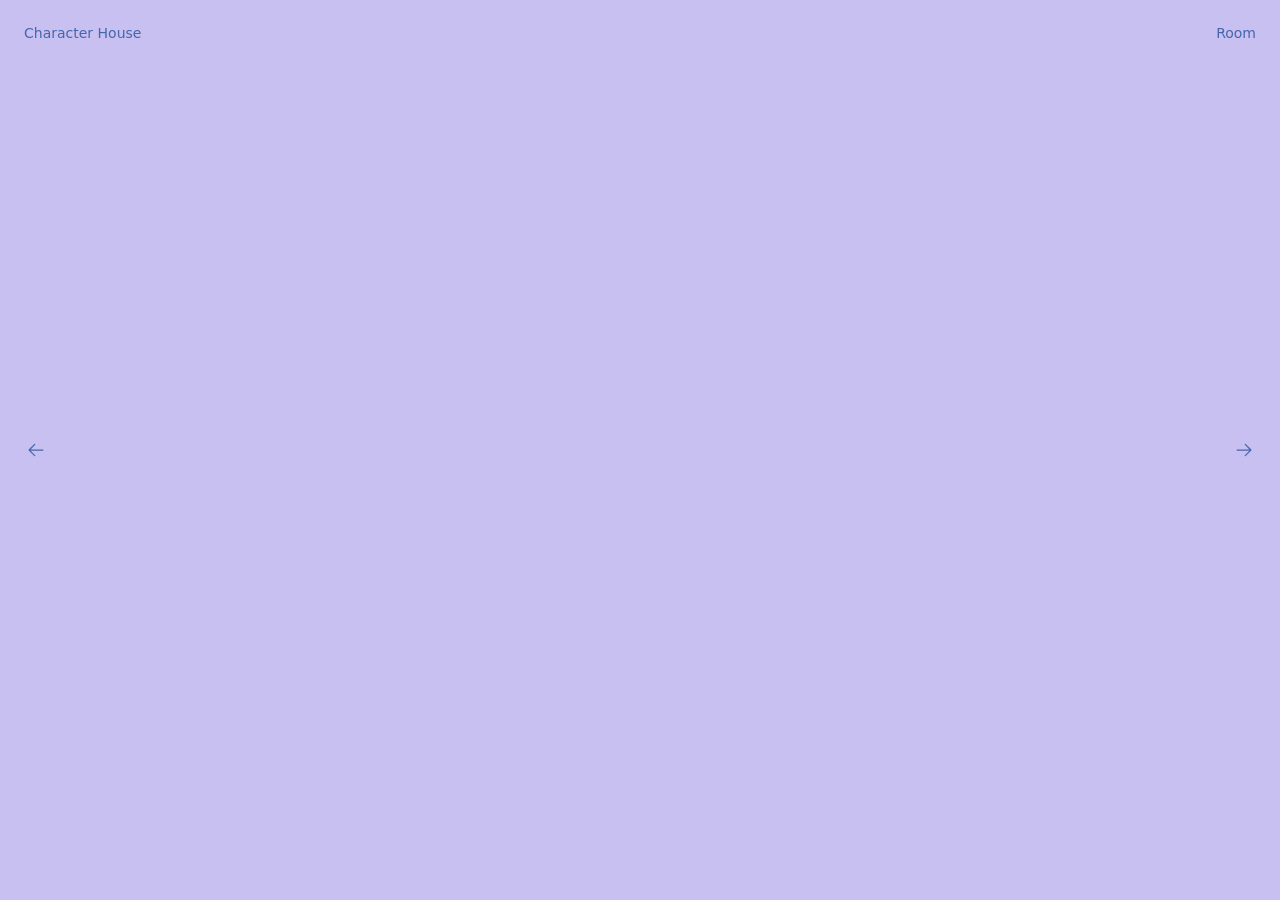
==== chair/index.html @ a0bf98ff "Character House: a room of tactile furniture made from characters A landing room (one celadon colour" ====
<!doctype html>
<html lang="en">
<head>
  <meta charset="utf-8" />
  <!-- Every piece is shown in the dictionary now. -->
  <meta http-equiv="refresh" content="0; url=../dictionary/#chair" />
  <title>Character House</title>
</head>
<body><a href="../dictionary/#chair">Dictionary</a></body>
</html>
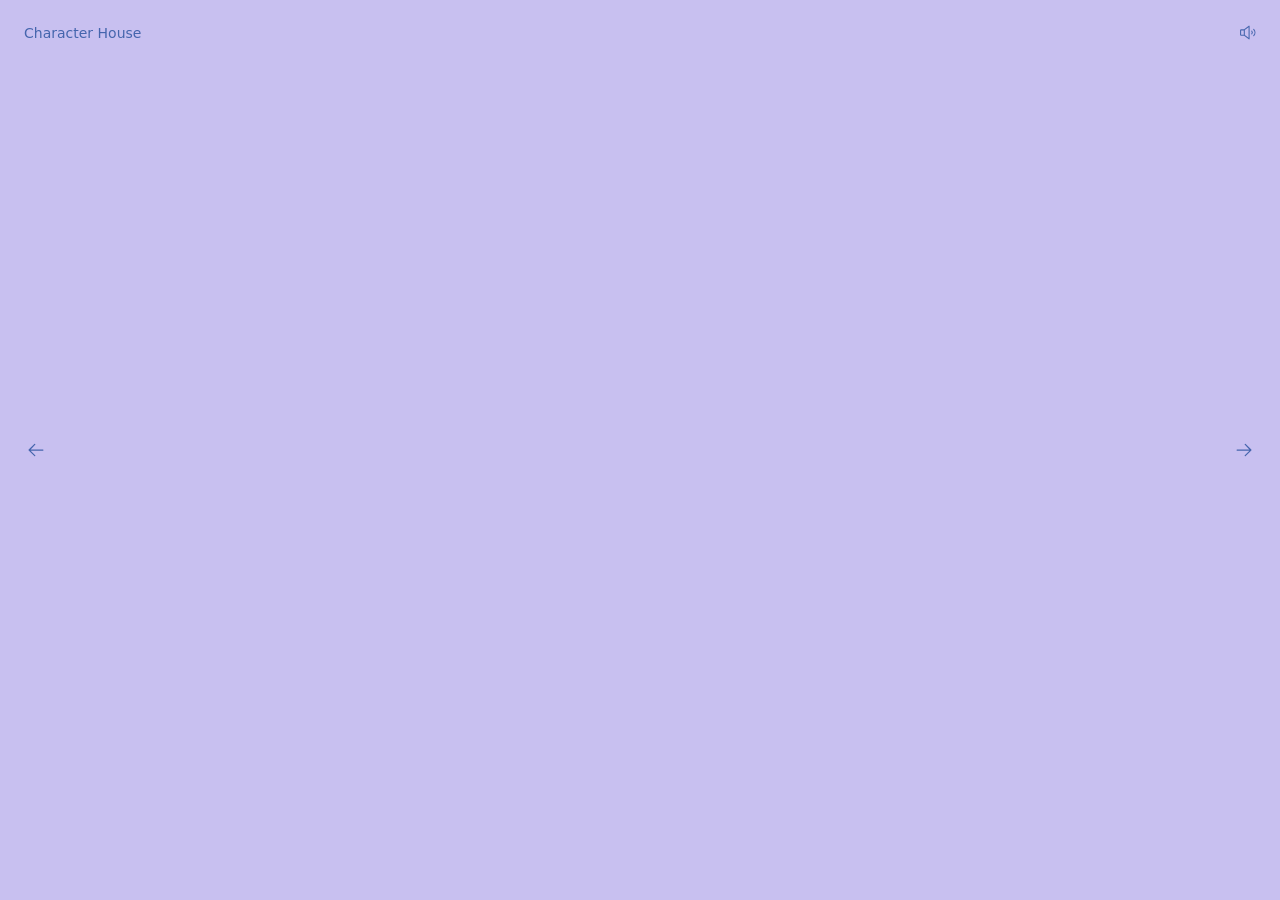
==== commit f634ecfb: "One piece per page as the home; the lamp cord switches dark mode Drop the room (drawer, placements, " ====
--- a/chair/index.html
+++ b/chair/index.html
@@ -2,9 +2,9 @@
 <html lang="en">
 <head>
   <meta charset="utf-8" />
-  <!-- Every piece is shown in the dictionary now. -->
-  <meta http-equiv="refresh" content="0; url=../dictionary/#chair" />
+  <!-- Every piece is shown on the home page. -->
+  <meta http-equiv="refresh" content="0; url=../#chair" />
   <title>Character House</title>
 </head>
-<body><a href="../dictionary/#chair">Dictionary</a></body>
+<body><a href="../#chair">Character House</a></body>
 </html>
